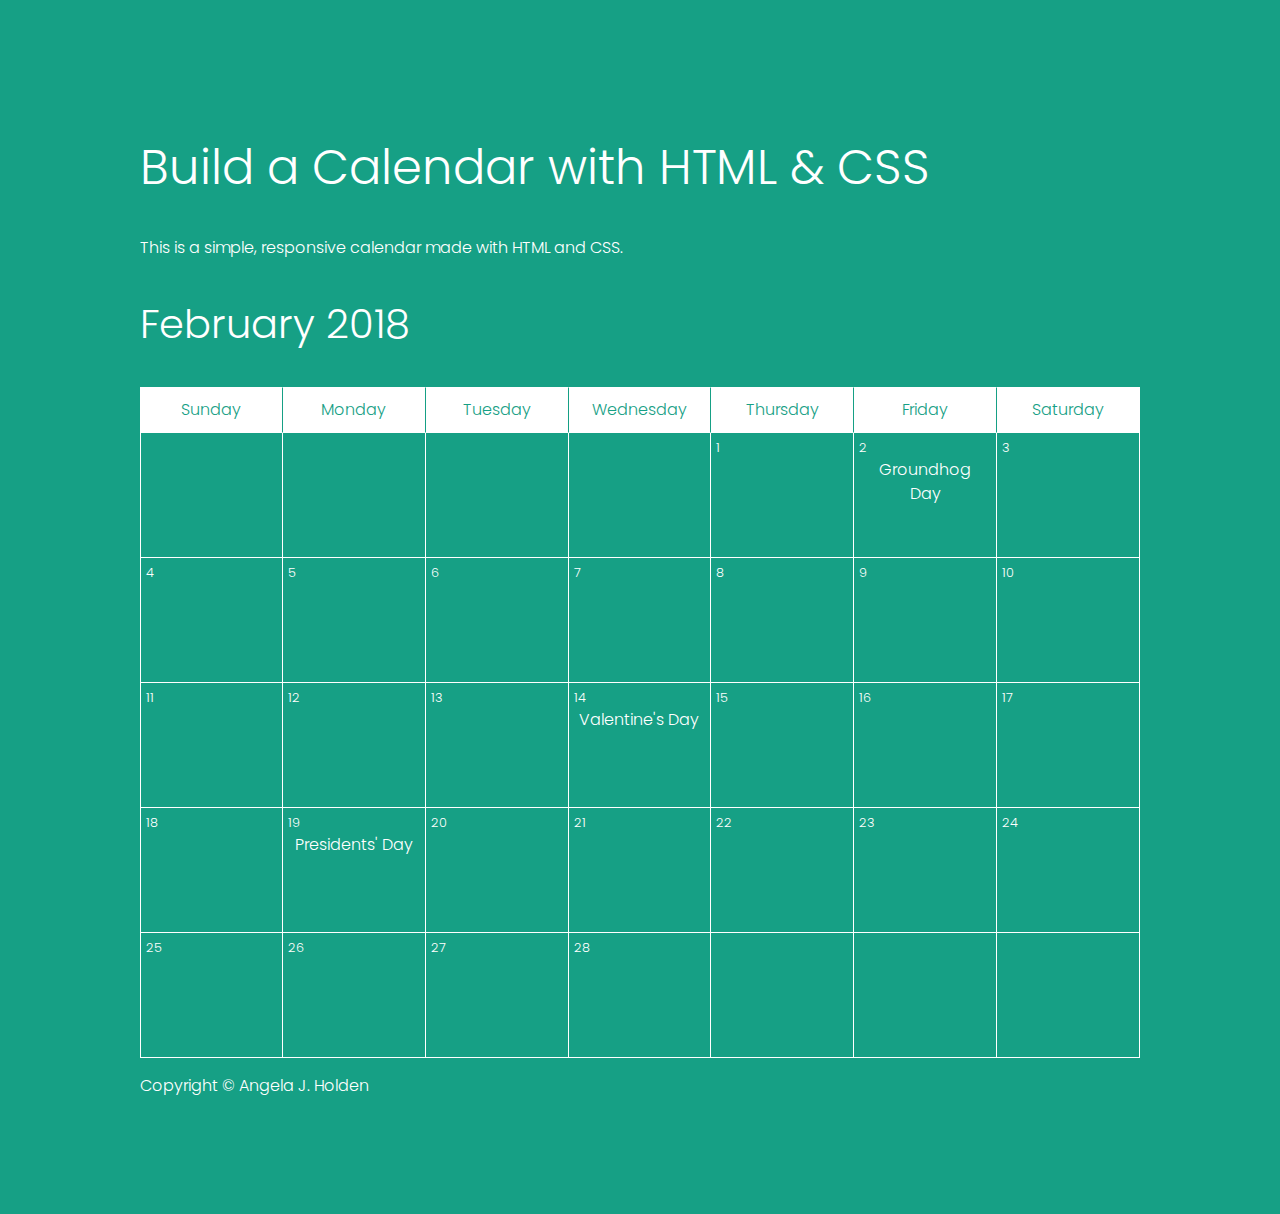
==== home.html @ 00056613 "remove link" ====
<!DOCTYPE html>
<html lang="en">
  <head>
    <meta charset="utf-8">
    <meta name="viewport" content="width=device-width, initial-scale=1">
    <meta http-equiv="X-UA-Compatible" content="IE=edge,chrome=1">
    <title>HTML &amp; CSS Calendar | Angela J. Holden</title>
    <meta name="description" content="This is a simple, responsive calendar made with HTML and CSS.">
    <link rel='dns-prefetch' href='//fonts.googleapis.com'>
    <link rel="stylesheet" href="https://fonts.googleapis.com/css?family=Poppins:300,400,500">
    <link rel="stylesheet" href="css/normalize.css">
    <link rel="stylesheet" href="css/style.css">
    <!--[if lt IE 9]>
    <script src="http://html5shiv.googlecode.com/svn/trunk/html5.js"></script>
    <![endif]-->
  </head>
    <body>
    	<div class="wrap">

	      <header>
	        <h1>Build a Calendar with HTML &amp; CSS</h1>
	      </header>

	      <p>This is a simple, responsive calendar made with HTML and CSS.</p>

	      <h2>February 2018</h2>

      	<ul class="days-of-week clearfix">
      		<li>Sunday</li>
      		<li>Monday</li>
      		<li>Tuesday</li>
      		<li>Wednesday</li>
      		<li>Thursday</li>
      		<li>Friday</li>
      		<li>Saturday</li>
      	</ul>

      	<ul class="days-of-month clearfix">
      		<!-- Week One -->
      		<li></li>
      		<li></li>
      		<li></li>
      		<li></li>
      		<li><span>1</span></li>
      		<li><span>2</span>Groundhog Day</li>
      		<li><span>3</span></li>
      		<!-- Week Two -->
      		<li><span>4</span></li>
      		<li><span>5</span></li>
      		<li><span>6</span></li>
      		<li><span>7</span></li>
      		<li><span>8</span></li>
      		<li><span>9</span></li>
      		<li><span>10</span></li>
      		<!-- Week Three -->
      		<li><span>11</span></li>
      		<li><span>12</span></li>
      		<li><span>13</span></li>
      		<li><span>14</span>Valentine's Day</li>
      		<li><span>15</span></li>
      		<li><span>16</span></li>
      		<li><span>17</span></li>
      		<!-- Week Four -->
      		<li><span>18</span></li>
      		<li><span>19</span>Presidents' Day</li>
      		<li><span>20</span></li>
      		<li><span>21</span></li>
      		<li><span>22</span></li>
      		<li><span>23</span></li>
      		<li><span>24</span></li>
      		<!-- Week Five -->
      		<li><span>25</span></li>
      		<li><span>26</span></li>
      		<li><span>27</span></li>
      		<li><span>28</span></li>
      		<li></li>
      		<li></li>
      		<li></li>
      	</ul>

		    <footer>
		      <p>Copyright &copy; Angela J. Holden</p>
		    </footer>

	    </div>

  </body>
</html>
---- css/style.css ----
@charset "UTF-8";
html {
  -ms-text-size-adjust: 100%;
  -webkit-text-size-adjust: 100%;
  box-sizing: border-box;
}

*, *:before, *:after {
  box-sizing: inherit;
}

body {
  background-color: #16a085;
  font-family: "Poppins", sans-serif;
  font-size: 100%;
  font-weight: 300;
  color: #fff;
  line-height: 1.5;
  margin: 0;
  padding: 0;
}

.wrap {
  max-width: 1050px;
  margin: 0 auto;
  padding: 100px 25px;
}

.clearfix:after {
  /* We need this to clear our floats */
  content: "";
  display: table;
  clear: both;
}

a {
  color: #fff;
  text-decoration: none;
  border-bottom: 1px dotted #fff;
  opacity: 1;
  transition: all 0.3s ease;
}
a:hover, a:active, a:focus {
  opacity: 0.85;
}

.link {
  position: absolute;
  top: 10px;
  left: 10px;
  text-transform: uppercase;
  font-size: 0.9em;
}
.link:before {
  content: "←";
  color: #fff;
  margin-right: 5px;
}

h1 {
  font-size: 3em;
  font-weight: 300;
}

h2 {
  font-size: 2.5em;
  font-weight: 300;
}

ul {
  margin: 0;
  padding: 0;
}
ul li {
  list-style-type: none;
  display: block;
  width: 14.285714%;
  float: left;
}

.days-of-week li {
  text-align: center;
  color: #16a085;
  background-color: #fff;
  padding: 10px 0;
  border-top: 1px solid #fff;
  border-right: 1px solid #16a085;
  border-bottom: 1px solid #fff;
}
.days-of-week li:first-child {
  border-left: 1px solid #fff;
}
.days-of-week li:last-child {
  border-right: 1px solid #fff;
}

.days-of-month li {
  position: relative;
  /* We need this to position the spans and dates */
  padding: 25px 10px;
  height: 125px;
  /* Each day has a fixed height */
  text-align: center;
  border-top: none;
  border-right: 1px solid #fff;
  border-bottom: 1px solid #fff;
}
.days-of-month li:nth-of-type(1) {
  border-left: 1px solid #fff;
}
.days-of-month li:nth-of-type(7n+8) {
  /* Clear the first day of each row */
  border-left: 1px solid #fff;
  clear: both;
}
.days-of-month li span {
  position: absolute;
  top: 5px;
  left: 5px;
  font-size: 0.8em;
}

@media only screen and (max-width: 960px) {
  .wrap {
    padding: 25px;
  }

  .days-of-week {
    position: absolute;
    top: -9999px;
    left: -9999px;
  }

  .days-of-month li {
    display: block;
    height: auto;
    width: 100%;
    padding: 0;
    text-align: left;
    float: none;
    border-top: none;
    border-left: none;
    border-right: none;
  }
  .days-of-month li:empty {
    /* hide the empty days = li without a span */
    display: none;
  }
  .days-of-month li:nth-of-type(1) {
    border-left: none;
  }
  .days-of-month li:nth-of-type(7n+8) {
    border-left: none;
    clear: both;
  }
  .days-of-month li span {
    position: static;
    display: inline-block;
    padding: 15px;
    margin-right: 15px;
  }
}

/*# sourceMappingURL=style.css.map */
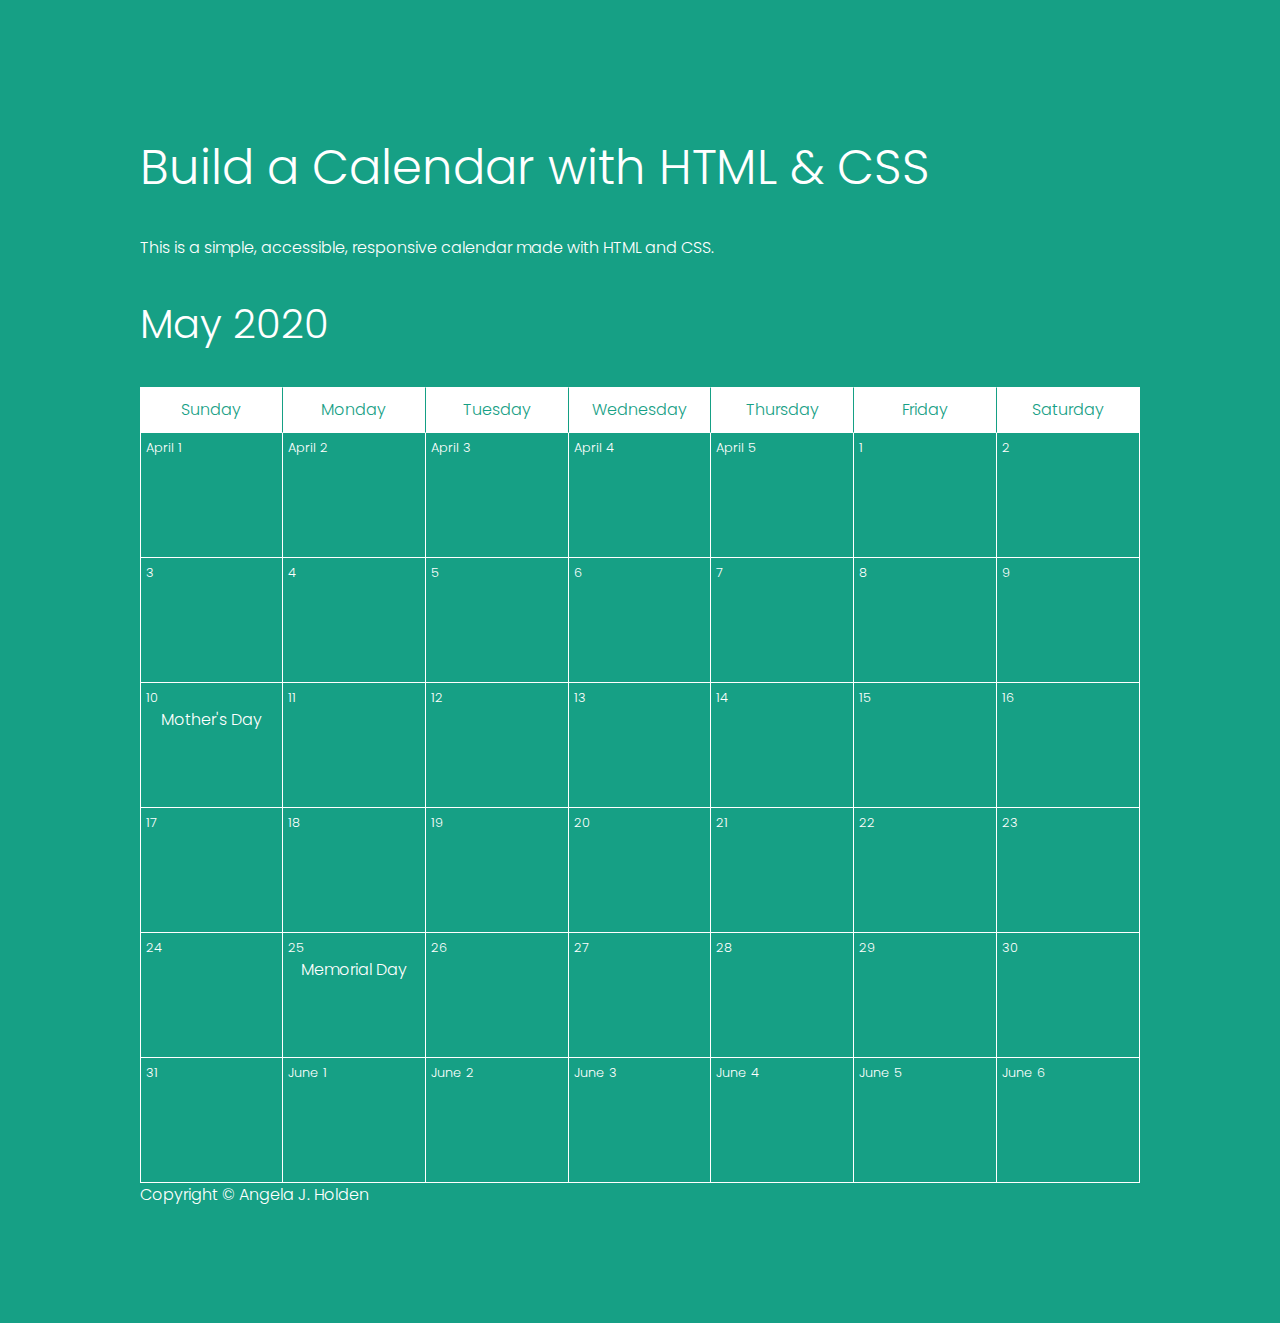
==== commit 2b5bb6d0: "additional accessibility improvements" ====
--- a/home.html
+++ b/home.html
@@ -8,11 +8,7 @@
     <meta name="description" content="This is a simple, responsive calendar made with HTML and CSS.">
     <link rel='dns-prefetch' href='//fonts.googleapis.com'>
     <link rel="stylesheet" href="https://fonts.googleapis.com/css?family=Poppins:300,400,500">
-    <link rel="stylesheet" href="css/normalize.css">
-    <link rel="stylesheet" href="css/style.css">
-    <!--[if lt IE 9]>
-    <script src="http://html5shiv.googlecode.com/svn/trunk/html5.js"></script>
-    <![endif]-->
+    <link rel="stylesheet" href="style.css">
   </head>
     <body>
     	<div class="wrap">
@@ -21,11 +17,11 @@
 	        <h1>Build a Calendar with HTML &amp; CSS</h1>
 	      </header>
 
-	      <p>This is a simple, responsive calendar made with HTML and CSS.</p>
+	      <p>This is a simple, accessible, responsive calendar made with HTML and CSS.</p>
 
-	      <h2>February 2018</h2>
+	      <h2>May 2020</h2>
 
-      	<ul class="days-of-week clearfix">
+      	<ul aria-label="Days of the Week" class="days-of-week">
       		<li>Sunday</li>
       		<li>Monday</li>
       		<li>Tuesday</li>
@@ -35,47 +31,55 @@
       		<li>Saturday</li>
       	</ul>
 
-      	<ul class="days-of-month clearfix">
+      	<ul aria-label="Days of the Month" class="days-of-month">
       		<!-- Week One -->
-      		<li></li>
-      		<li></li>
-      		<li></li>
-      		<li></li>
+      		<li><span>April 1</span></li>
+      		<li><span>April 2</span></li>
+      		<li><span>April 3</span></li>
+      		<li><span>April 4</span></li>
+      		<li><span>April 5</span></li>
       		<li><span>1</span></li>
-      		<li><span>2</span>Groundhog Day</li>
+      		<li><span>2</span></li>
+      		<!-- Week Two -->
       		<li><span>3</span></li>
-      		<!-- Week Two -->
       		<li><span>4</span></li>
       		<li><span>5</span></li>
       		<li><span>6</span></li>
       		<li><span>7</span></li>
       		<li><span>8</span></li>
       		<li><span>9</span></li>
-      		<li><span>10</span></li>
       		<!-- Week Three -->
+      		<li><span>10</span>Mother's Day</li>
       		<li><span>11</span></li>
       		<li><span>12</span></li>
       		<li><span>13</span></li>
-      		<li><span>14</span>Valentine's Day</li>
+      		<li><span>14</span></li>
       		<li><span>15</span></li>
       		<li><span>16</span></li>
+      		<!-- Week Four -->
       		<li><span>17</span></li>
-      		<!-- Week Four -->
       		<li><span>18</span></li>
-      		<li><span>19</span>Presidents' Day</li>
+      		<li><span>19</span></li>
       		<li><span>20</span></li>
       		<li><span>21</span></li>
       		<li><span>22</span></li>
       		<li><span>23</span></li>
+      		<!-- Week Five -->
       		<li><span>24</span></li>
-      		<!-- Week Five -->
-      		<li><span>25</span></li>
+      		<li><span>25</span>Memorial Day</li>
       		<li><span>26</span></li>
       		<li><span>27</span></li>
       		<li><span>28</span></li>
-      		<li></li>
-      		<li></li>
-      		<li></li>
+      		<li><span>29</span></li>
+      		<li><span>30</span></li>
+      		<!-- Week Five -->
+      		<li><span>31</span></li>
+      		<li><span>June 1</span></li>
+      		<li><span>June 2</span></li>
+      		<li><span>June 3</span></li>
+      		<li><span>June 4</span></li>
+      		<li><span>June 5</span></li>
+      		<li><span>June 6</span></li>
       	</ul>
 
 		    <footer>
@@ -85,4 +89,4 @@
 	    </div>
 
   </body>
-</html>+</html>
--- a/style.css
+++ b/style.css
@@ -0,0 +1 @@
+﻿article,aside,details,figcaption,figure,footer,header,hgroup,main,nav,section,summary{display:block}audio,canvas,video{display:inline-block}audio:not([controls]){display:none;height:0}[hidden],template{display:none}html{font-family:sans-serif;-ms-text-size-adjust:100%;-webkit-text-size-adjust:100%}body{margin:0}a{background:transparent}a:focus{outline:thin dotted}a:active,a:hover{outline:0}h1{font-size:2em;margin:.67em 0}abbr[title]{border-bottom:1px dotted}b,strong{font-weight:bold}dfn{font-style:italic}hr{-moz-box-sizing:content-box;box-sizing:content-box;height:0}mark{background:#ff0;color:#000}code,kbd,pre,samp{font-family:monospace,serif;font-size:1em}pre{white-space:pre-wrap}q{quotes:"“" "”" "‘" "’"}small{font-size:80%}sub,sup{font-size:75%;line-height:0;position:relative;vertical-align:baseline}sup{top:-0.5em}sub{bottom:-0.25em}img{border:0}svg:not(:root){overflow:hidden}figure{margin:0}fieldset{border:1px solid silver;margin:0 2px;padding:.35em .625em .75em}legend{border:0;padding:0}button,input,select,textarea{font-family:inherit;font-size:100%;margin:0}button,input{line-height:normal}button,select{text-transform:none}button,html input[type=button],input[type=reset],input[type=submit]{-webkit-appearance:button;cursor:pointer}button[disabled],html input[disabled]{cursor:default}input[type=checkbox],input[type=radio]{box-sizing:border-box;padding:0}input[type=search]{-webkit-appearance:textfield;-moz-box-sizing:content-box;-webkit-box-sizing:content-box;box-sizing:content-box}input[type=search]::-webkit-search-cancel-button,input[type=search]::-webkit-search-decoration{-webkit-appearance:none}button::-moz-focus-inner,input::-moz-focus-inner{border:0;padding:0}textarea{overflow:auto;vertical-align:top}table{border-collapse:collapse;border-spacing:0}html{-ms-text-size-adjust:100%;-webkit-text-size-adjust:100%;box-sizing:border-box}*,*:before,*:after{box-sizing:inherit}body{background-color:#16a085;font-family:"Poppins",sans-serif;font-size:100%;font-weight:300;color:#fff;line-height:1.5;margin:0;padding:0}.wrap{max-width:1050px;margin:0 auto;padding:100px 25px}.clearfix:after{content:"";display:table;clear:both}a{color:#fff;text-decoration:none;border-bottom:1px dotted #fff;opacity:1;transition:all .3s ease}a:hover,a:active,a:focus{opacity:.85}.link{position:absolute;top:10px;left:10px;text-transform:uppercase;font-size:.9em}.link::before{content:"←";color:#fff;margin-right:5px}h1{font-size:3em;font-weight:300}h2{font-size:2.5em;font-weight:300}ul{margin:0;padding:0}ul li{list-style-type:none;display:block;width:14.285714%;float:left}.days-of-week li{text-align:center;color:#16a085;background-color:#fff;padding:10px 0;border-top:1px solid #fff;border-right:1px solid #16a085;border-bottom:1px solid #fff}.days-of-week li:first-child{border-left:1px solid #fff}.days-of-week li:last-child{border-right:1px solid #fff}.days-of-month li{position:relative;padding:25px 10px;height:125px;text-align:center;border-top:none;border-right:1px solid #fff;border-bottom:1px solid #fff}.days-of-month li:nth-of-type(1){border-left:1px solid #fff}.days-of-month li:nth-of-type(7n+8){border-left:1px solid #fff;clear:both}.days-of-month li span{position:absolute;top:5px;left:5px;font-size:.8em}@media only screen and (max-width: 960px){.wrap{padding:25px}.days-of-week{position:absolute;top:-9999px;left:-9999px}.days-of-month li{display:block;height:auto;width:100%;padding:0;text-align:left;float:none;border-top:none;border-left:none;border-right:none}.days-of-month li:empty{display:none}.days-of-month li:nth-of-type(1){border-left:none}.days-of-month li:nth-of-type(7n+8){border-left:none;clear:both}.days-of-month li span{position:static;display:inline-block;padding:15px;margin-right:15px}}/*# sourceMappingURL=style.css.map */
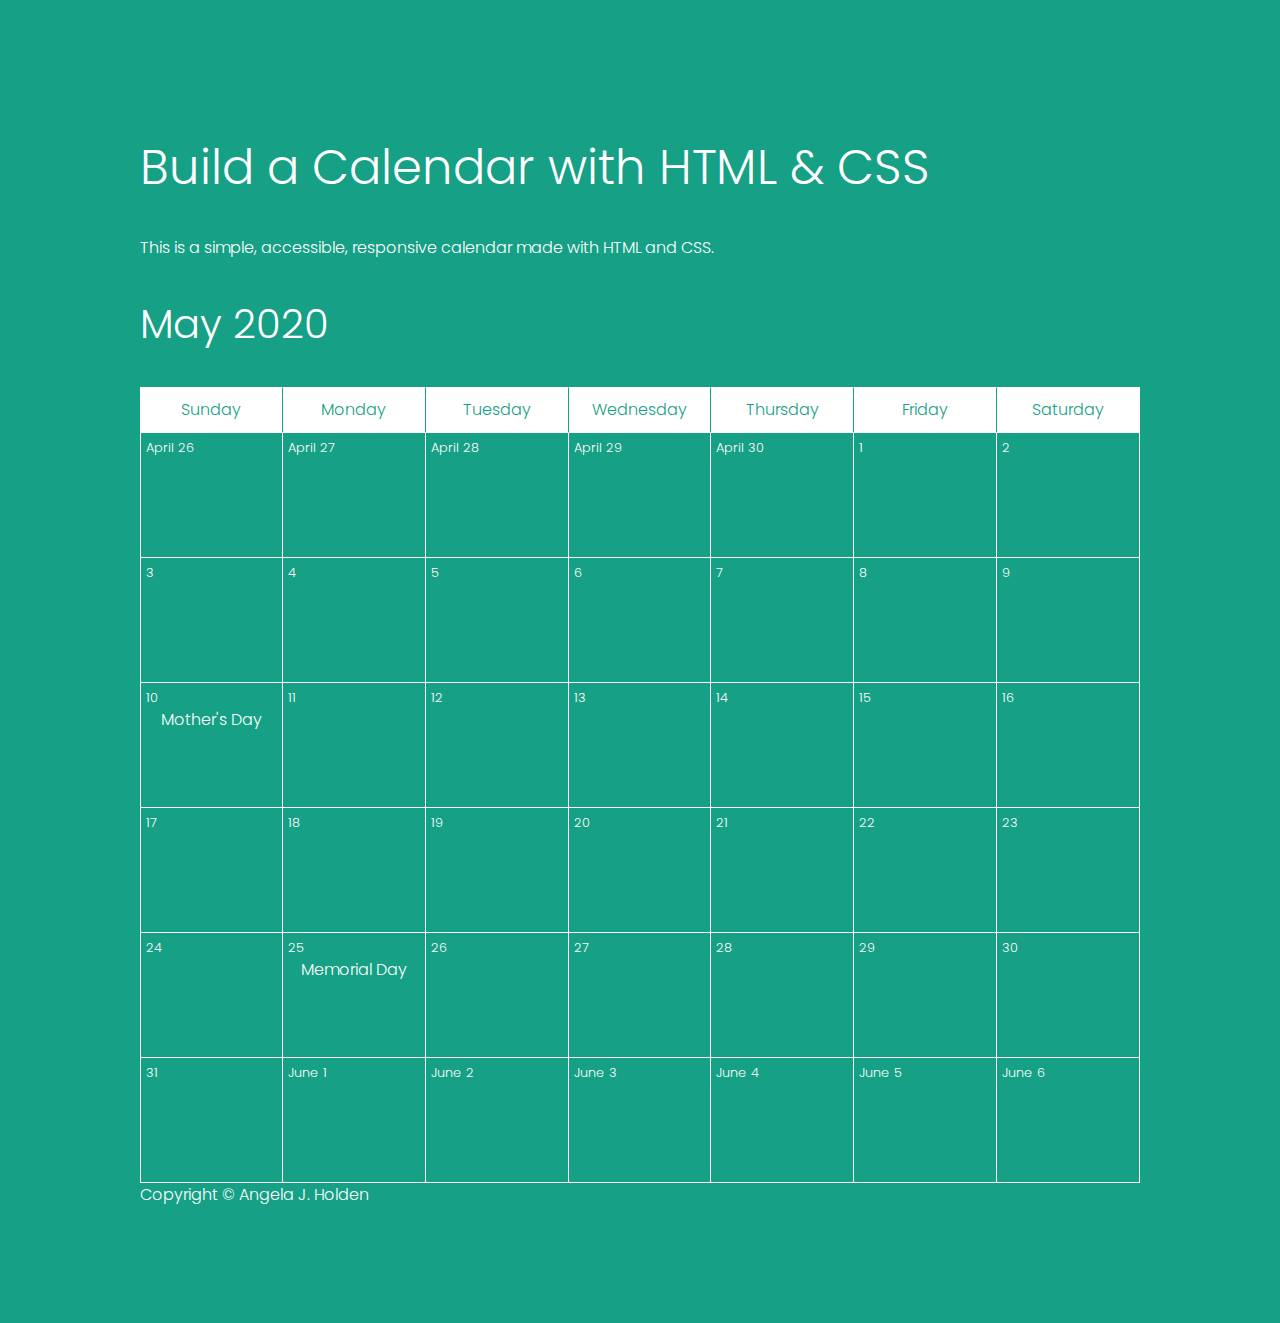
==== commit d136c9a0: "update <head> and mixins" ====
--- a/home.html
+++ b/home.html
@@ -5,7 +5,7 @@
     <meta name="viewport" content="width=device-width, initial-scale=1">
     <meta http-equiv="X-UA-Compatible" content="IE=edge,chrome=1">
     <title>HTML &amp; CSS Calendar | Angela J. Holden</title>
-    <meta name="description" content="This is a simple, responsive calendar made with HTML and CSS.">
+    <meta name="description" content="This is a simple, responsive, accessible calendar made with HTML and CSS.">
     <link rel='dns-prefetch' href='//fonts.googleapis.com'>
     <link rel="stylesheet" href="https://fonts.googleapis.com/css?family=Poppins:300,400,500">
     <link rel="stylesheet" href="style.css">
@@ -33,11 +33,11 @@
 
       	<ul aria-label="Days of the Month" class="days-of-month">
       		<!-- Week One -->
-      		<li><span>April 1</span></li>
-      		<li><span>April 2</span></li>
-      		<li><span>April 3</span></li>
-      		<li><span>April 4</span></li>
-      		<li><span>April 5</span></li>
+      		<li><span>April 26</span></li>
+      		<li><span>April 27</span></li>
+      		<li><span>April 28</span></li>
+      		<li><span>April 29</span></li>
+      		<li><span>April 30</span></li>
       		<li><span>1</span></li>
       		<li><span>2</span></li>
       		<!-- Week Two -->
